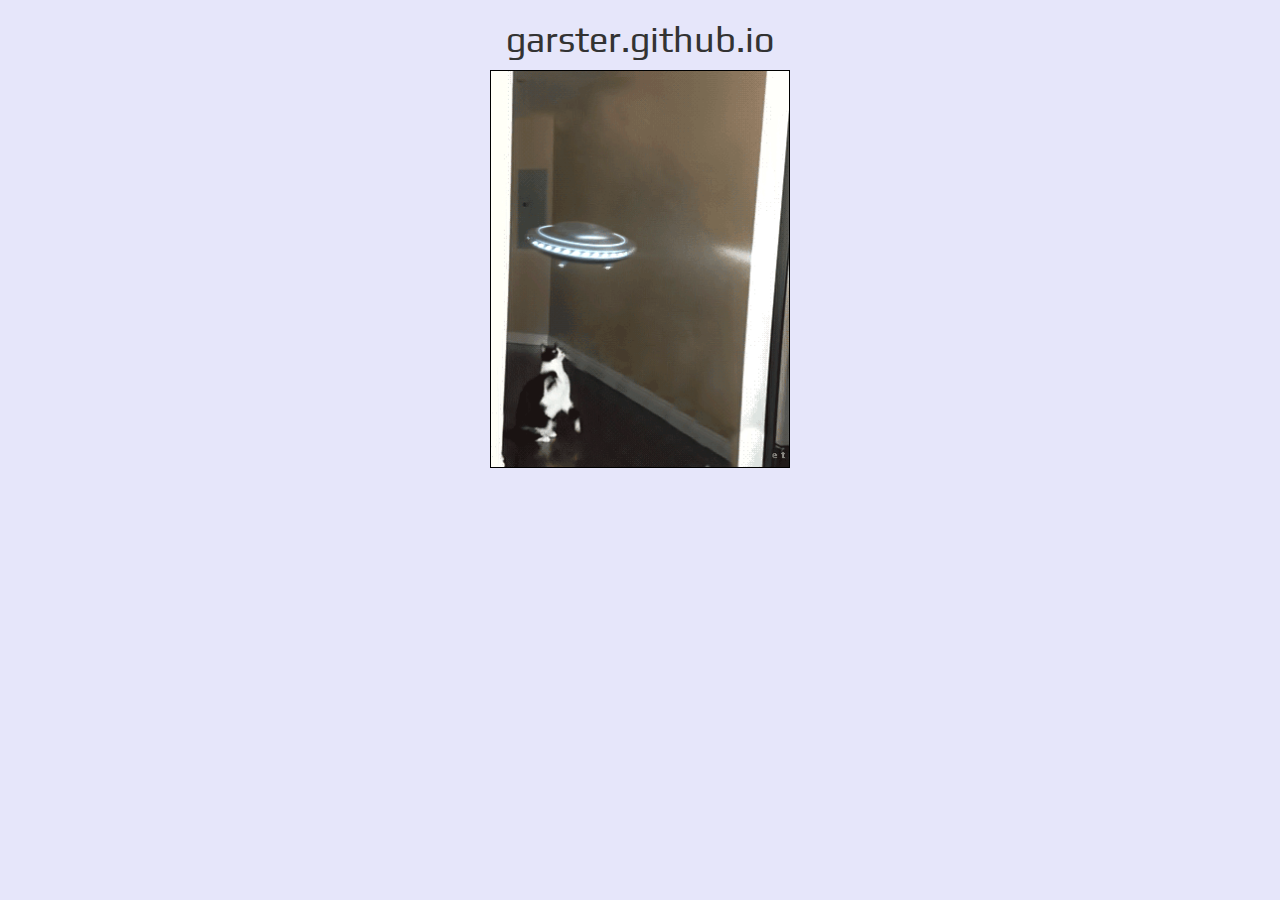
==== index.html @ 65128ebe "garster.github.io starter files." ====
﻿<!DOCTYPE html>
<html>
<head>
  <title>garster.github.io</title>
  <meta charset="utf-8">
  <meta http-equiv="X-UA-Compatible" content="IE=edge">
  <meta name="viewport" content="width=device-width, initial-scale=1">
  <link href="http://fonts.googleapis.com/css?family=Play" rel="stylesheet" type="text/css">
  <link href="http://maxcdn.bootstrapcdn.com/bootstrap/3.2.0/css/bootstrap.min.css" rel="stylesheet" type="text/css">
  <style>
    body {
      background: lavender;
    }
    h1 {
      font-family: "Play", sans-serif;
    }
    img {
      border: 1px solid black;
    }

  </style>
</head>
<body>
  <h1 class="text-center">garster.github.io</h1>
  <img class="img-responsive center-block"  src="img/abduction-cat.gif" alt="Abduction Cat" width="300" height="399">
</body>
</html>
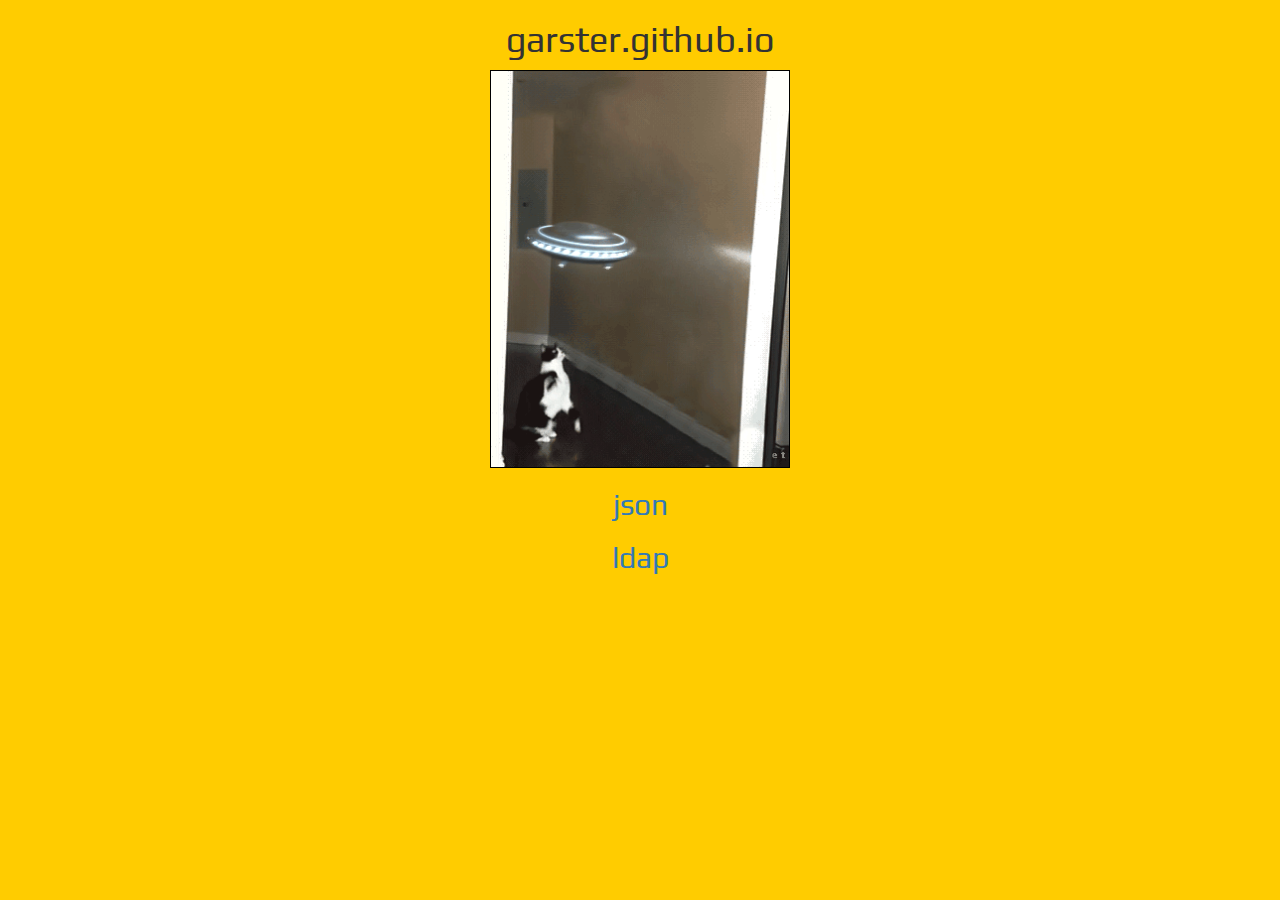
==== commit c98f47b2: "Overhaul" ====
--- a/index.html
+++ b/index.html
@@ -5,23 +5,14 @@
   <meta charset="utf-8">
   <meta http-equiv="X-UA-Compatible" content="IE=edge">
   <meta name="viewport" content="width=device-width, initial-scale=1">
-  <link href="http://fonts.googleapis.com/css?family=Play" rel="stylesheet" type="text/css">
-  <link href="http://maxcdn.bootstrapcdn.com/bootstrap/3.2.0/css/bootstrap.min.css" rel="stylesheet" type="text/css">
-  <style>
-    body {
-      background: lavender;
-    }
-    h1 {
-      font-family: "Play", sans-serif;
-    }
-    img {
-      border: 1px solid black;
-    }
-
-  </style>
+  <link href="https://fonts.googleapis.com/css?family=Play" rel="stylesheet">
+  <link href="https://maxcdn.bootstrapcdn.com/bootstrap/3.2.0/css/bootstrap.min.css" rel="stylesheet">
+  <link href="css/main.css" rel="stylesheet">
 </head>
 <body>
   <h1 class="text-center">garster.github.io</h1>
-  <img class="img-responsive center-block"  src="img/abduction-cat.gif" alt="Abduction Cat" width="300" height="399">
+  <img class="img-responsive center-block" style="border: 1px solid black;" src="img/abduction-cat.gif" alt="Abduction Cat" width="300" height="399">
+  <h2 class="text-center"><a href="p/json/">json</a></h2>
+  <h2 class="text-center"><a href="p/ucsb-ldap/">ldap</a></h2>
 </body>
 </html>
--- a/css/main.css
+++ b/css/main.css
@@ -0,0 +1,4 @@
+﻿body {
+  background: #ffcc00;
+  font-family: "Play", sans-serif;
+}
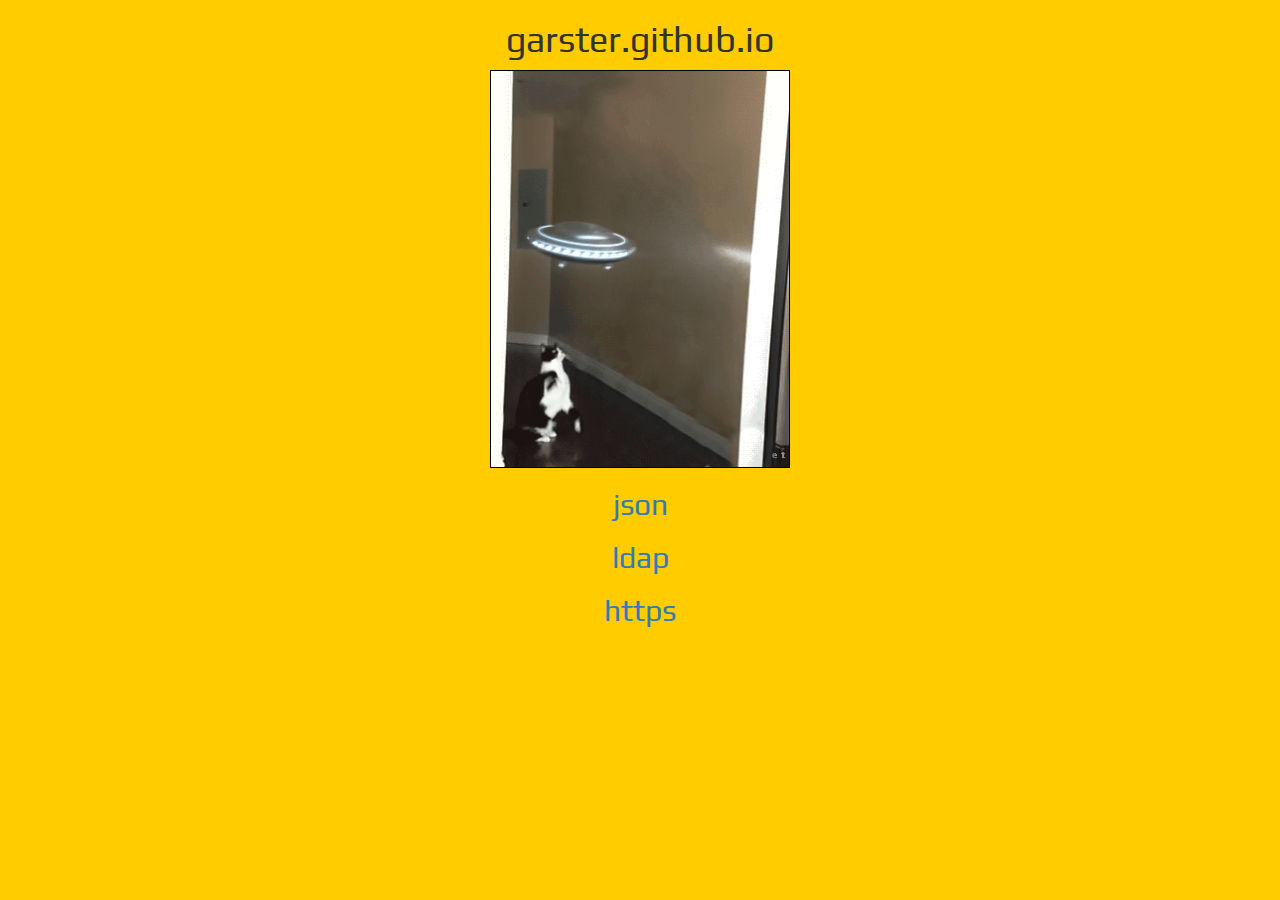
==== commit 4ac952e1: "Add HTTPS presentation page." ====
--- a/index.html
+++ b/index.html
@@ -14,5 +14,6 @@
   <img class="img-responsive center-block" style="border: 1px solid black;" src="img/abduction-cat.gif" alt="Abduction Cat" width="300" height="399">
   <h2 class="text-center"><a href="p/json/">json</a></h2>
   <h2 class="text-center"><a href="p/ucsb-ldap/">ldap</a></h2>
+  <h2 class="text-center"><a href="p/https/">https</a></h2>
 </body>
 </html>
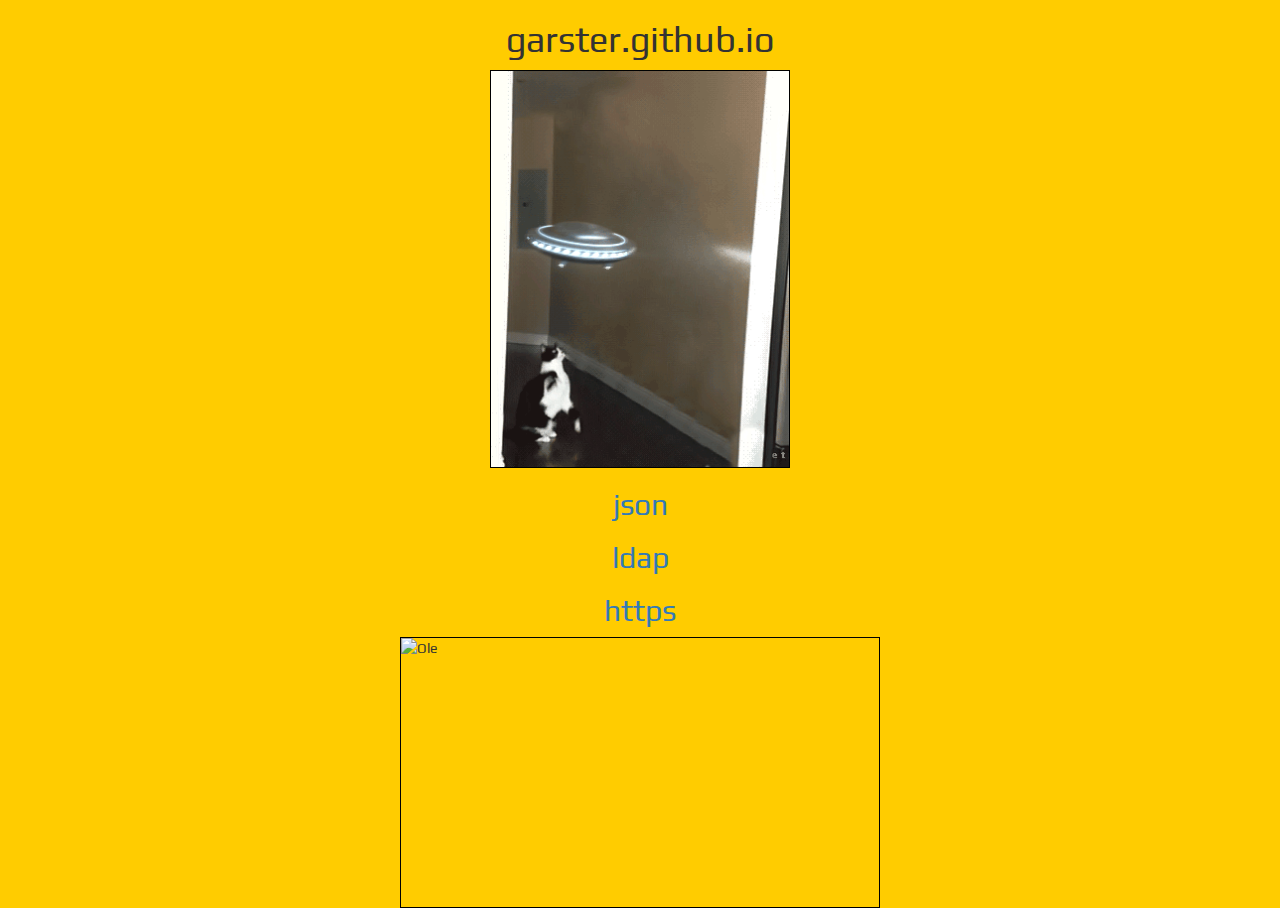
==== commit 8f28f3f7: "Add Ole" ====
--- a/index.html
+++ b/index.html
@@ -15,5 +15,9 @@
   <h2 class="text-center"><a href="p/json/">json</a></h2>
   <h2 class="text-center"><a href="p/ucsb-ldap/">ldap</a></h2>
   <h2 class="text-center"><a href="p/https/">https</a></h2>
+  
+  <img class="img-responsive center-block" style="border: 1px solid black;" src="https://ucsb.box.com/shared/static/v74hbq4fts0cp862y3holg9x8gndj0rk.gif" alt="Ole" width="480" height="270">
+
+  
 </body>
 </html>
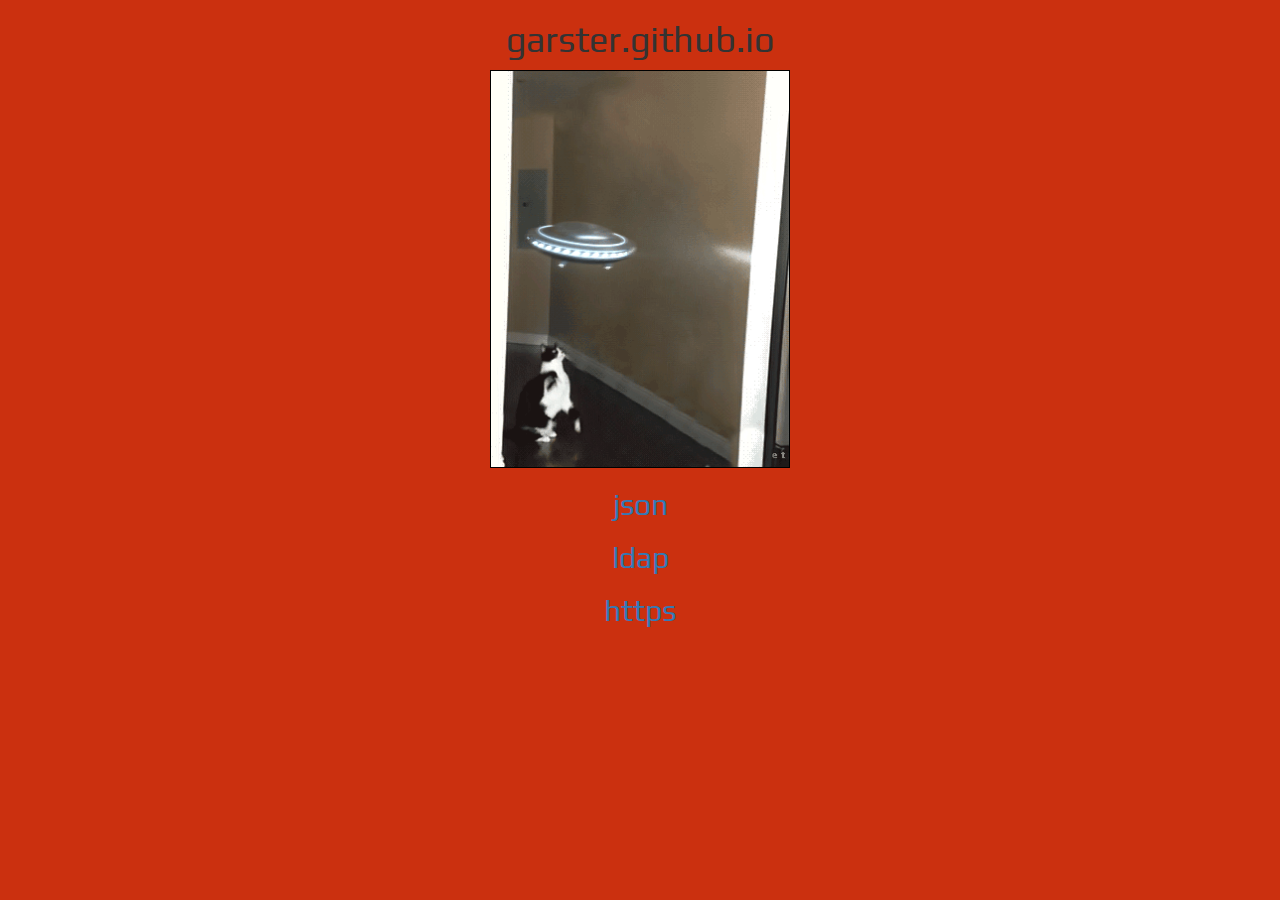
==== commit b4bf0d59: "Update index.html" ====
--- a/index.html
+++ b/index.html
@@ -1,4 +1,4 @@
-﻿<!DOCTYPE html>
+<!DOCTYPE html>
 <html>
 <head>
   <title>garster.github.io</title>
@@ -16,8 +16,5 @@
   <h2 class="text-center"><a href="p/ucsb-ldap/">ldap</a></h2>
   <h2 class="text-center"><a href="p/https/">https</a></h2>
   
-  <img class="img-responsive center-block" style="border: 1px solid black;" src="https://ucsb.box.com/shared/static/v74hbq4fts0cp862y3holg9x8gndj0rk.gif" alt="Ole" width="480" height="270">
-
-  
 </body>
 </html>
--- a/css/main.css
+++ b/css/main.css
@@ -1,4 +1,4 @@
 ﻿body {
-  background: #ffcc00;
+  background: #cb300f;
   font-family: "Play", sans-serif;
 }
